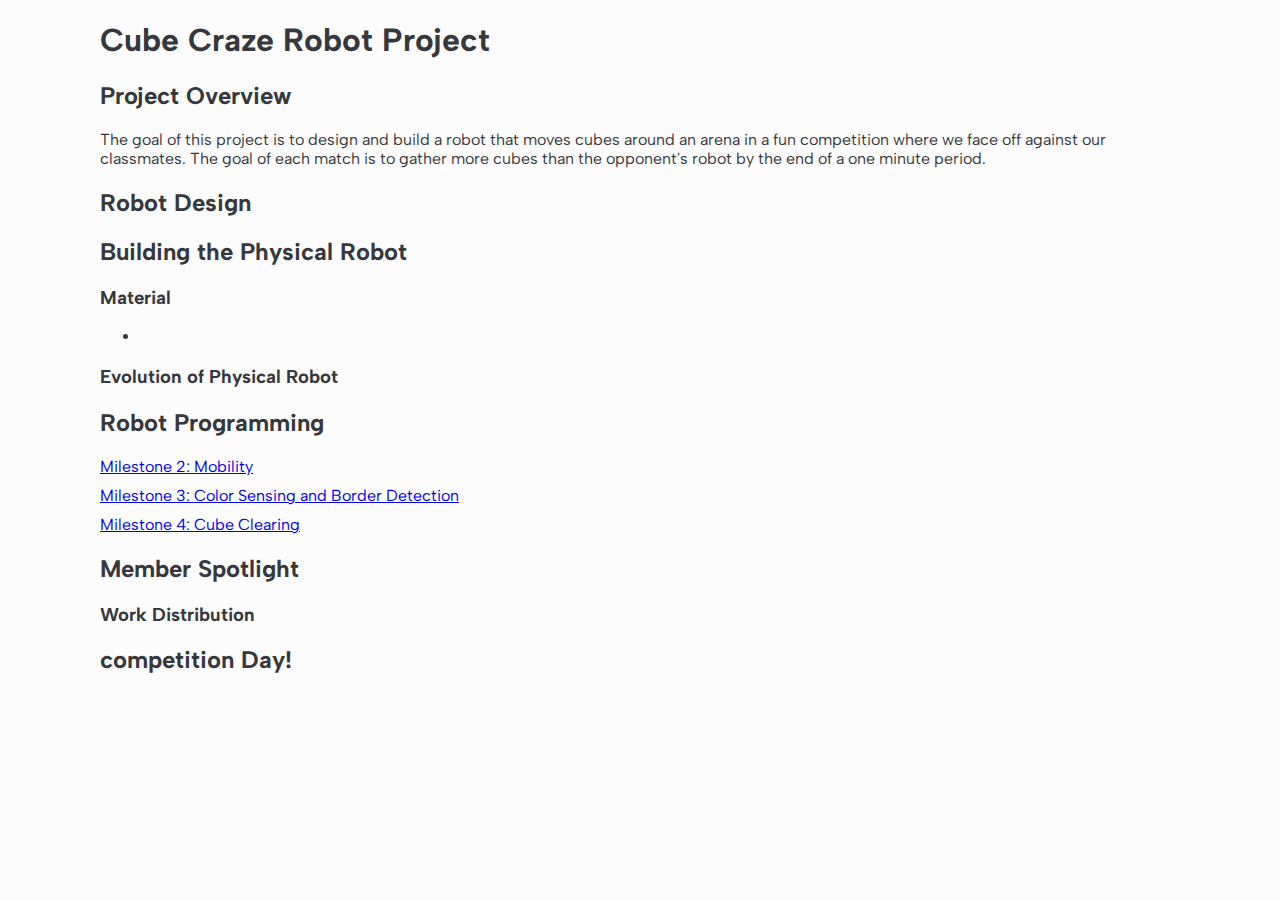
==== index.html @ 2386ebb8 "Milestone 2 code and project online portfolio" ====
<!DOCTYPE html>
<html lang="en">
<head>
    <meta charset="UTF-8">
    <meta name="viewport" content="width=device-width, initial-scale=1.0">
    <link rel = "stylesheet" href = "style.css">
    <link rel="preconnect" href="https://fonts.googleapis.com">
    <link rel="preconnect" href="https://fonts.gstatic.com" crossorigin>
    <link href="https://fonts.googleapis.com/css2?family=Albert+Sans:ital,wght@0,100..900;1,100..900&display=swap" rel="stylesheet">
    <title>Cube Craze Robot Project</title>
</head>
<body>
    <h1>Cube Craze Robot Project</h1>
    <h2>Project Overview</h2>
    <p>The goal of this project is to design and build a robot that moves cubes around an arena in a fun competition where we face off against our classmates. The goal of each match is to gather more cubes than the opponent's robot by the end of a one minute period.</p>
    <h2>Robot Design</h2>
    <p></p>
    <h2>Building the Physical Robot</h2>
    <p></p>
    <h3>Material</h3>
    <ul>
        <li>

        </li>
    </ul>
    <h3>Evolution of Physical Robot</h3>
    <!--JS photo flipbook thing-->

    <h2>Robot Programming</h2>
    <div class = "milestones">
        <a href = "milestone2.html">Milestone 2: Mobility</a>
        <a href = "milestone3.html">Milestone 3: Color Sensing and Border Detection</a>
        <a href = "milestone4.html">Milestone 4: Cube Clearing</a>
   </div>
 
  
    <h2>Member Spotlight</h2>
    <h3>Work Distribution</h3>
    <h2>competition Day!</h2>
</body>
</html>
---- style.css ----
body {
    font-family: "Albert Sans", sans-serif;
    color: #37383C;
    background-color: #fcfcfc;
    /* color: #84B5C5; */
    text-align: left;
    margin-left: 100px;
    margin-right: 100px;

}

.milestones {
    display: flex;
    flex-direction: column;
    gap: 10px;
}



.code-snippet-image {
    display: flex;
    align-items: center;
}
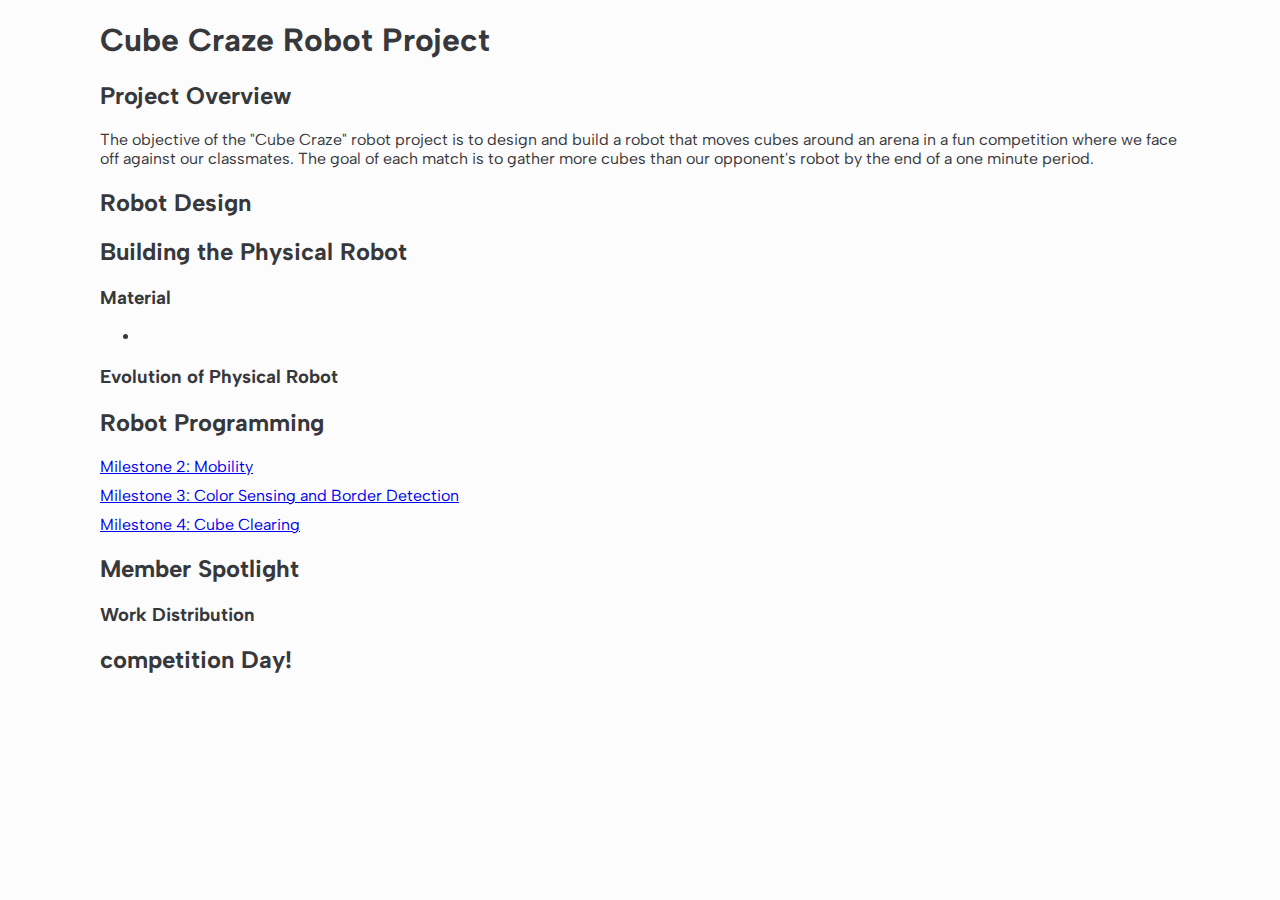
==== commit ea75d2f4: "Add to milestone 2, 3 duty cycle and color sensor" ====
--- a/index.html
+++ b/index.html
@@ -12,11 +12,14 @@
 <body>
     <h1>Cube Craze Robot Project</h1>
     <h2>Project Overview</h2>
-    <p>The goal of this project is to design and build a robot that moves cubes around an arena in a fun competition where we face off against our classmates. The goal of each match is to gather more cubes than the opponent's robot by the end of a one minute period.</p>
+    <p>
+        The objective of the "Cube Craze" robot project is to design and build a robot that moves cubes around an arena in a fun competition where we face off against our classmates. 
+        The goal of each match is to gather more cubes than our opponent's robot by the end of a one minute period.
+    </p>
     <h2>Robot Design</h2>
-    <p></p>
+   
     <h2>Building the Physical Robot</h2>
-    <p></p>
+  
     <h3>Material</h3>
     <ul>
         <li>
